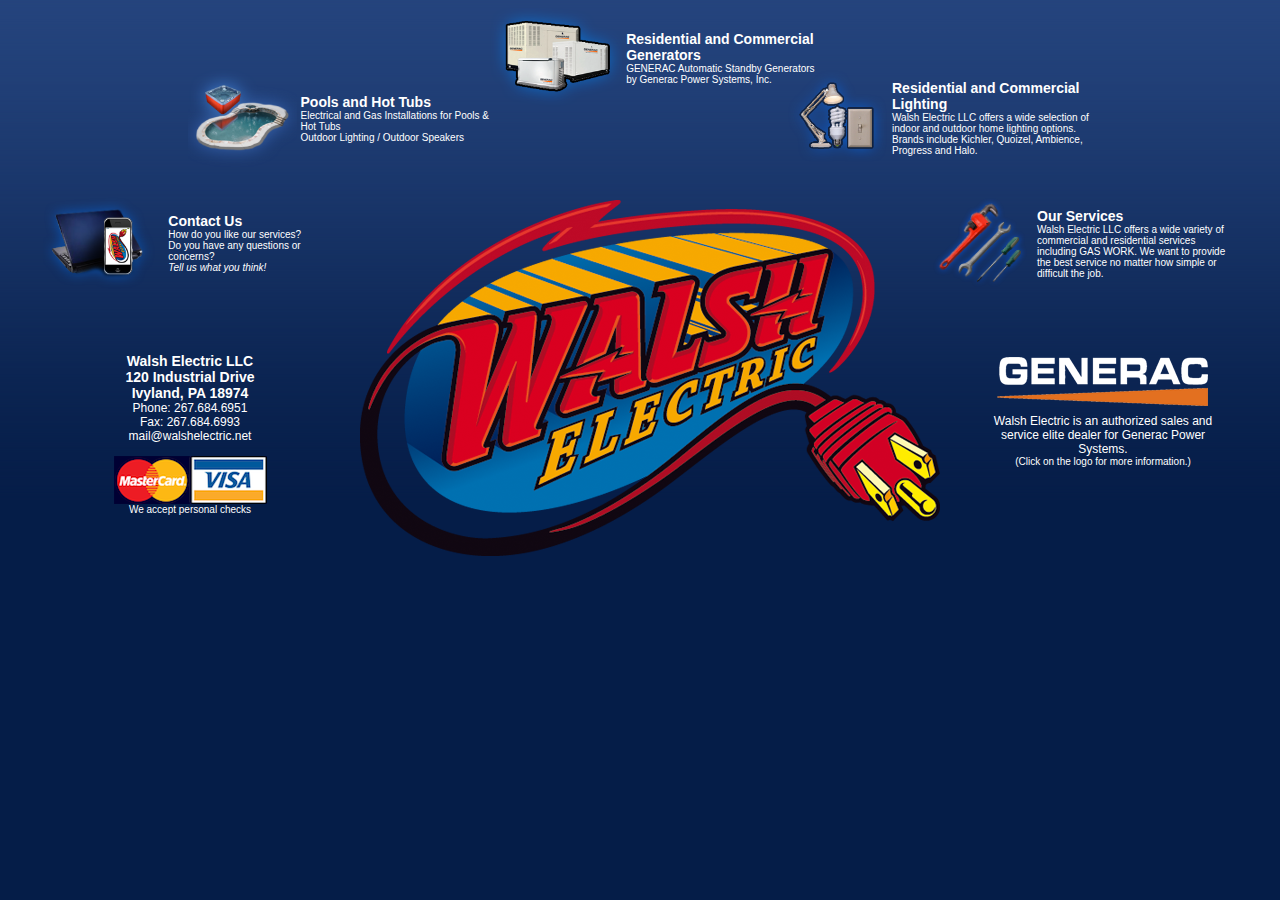
==== index.html @ 46dd5c09 "initial commit" ====
<!--<?php
header("Cache-Control: no-cache, must-revalidate");
header("Expires: Sat, 26 Jul 1997 05:00:00 GMT");
?>-->
<html>

<head>
	<title>Walsh Electric LLC - Family Owned and Operated</title>
	<meta name="description" content="Walsh Electric is a family-owned and operated business based in Newtown, PA" />
	<meta name="keywords" content="Walsh, Electrical, Electrician, Newtown, PA, Bucks County, Richard, Donna" />
	<meta http-equiv="content-type" content="text/html;charset=UTF-8" />
	<meta http-equiv="cache-control" content="no-cache">
	<link rel="stylesheet" type="text/css" href="main.css" />
	<script src="https://ajax.googleapis.com/ajax/libs/jquery/1.7.1/jquery.min.js"></script>

	<script src="main.js" type="text/javascript"></script>
</head>


<body>		
	<div id="wrapper">
		<!--<div id="contactinfo" class="pad-5">
			<span class="strong">22 Hickory Lane<br />
			Newtown, PA 18940</span><br />
			<span class="medium">Phone: 267.684.6951<br />
	
			Fax: 267.684.6993<br />
			mail@walshelectric.net</span><br />
		</div>
	
		<div id="homeinfo" class="pad-5">
			<img src="images/creditcards.png" style="border:none" alt="Visa and Mastercard accepted!" /><br />
			<span style="font-style:italic">Personal Checks and Cash Also Accepted!</span>
		</div>-->
		
	    <div id="box1">
	        <table>
	        	<tr>
	        		<td>
	        			<img src="images/generators.png" style="height:100px" />	
	        		</td>
	        		<td>
	        			<span class="strong" id="box1title">Residential and Commercial Generators</span>
						<div class="small" id="box1cont" style="width:205px">GENERAC Automatic Standby Generators<br />by Generac Power Systems, Inc.</div>
	        		</td>
	        	</tr>
	        </table>
	    </div>
	    
	    <div id="box2">
	        <table>
	        	<tr>

	        		<td>
	        			<img src="images/pool.png" style="height:100px" />	
	        		</td>
	        		<td>
	        			<span class="strong" id="box2title">Pools and Hot Tubs</span><br />
	        			<span class="small" id="box2cont">Electrical and Gas Installations for Pools & Hot Tubs<br />Outdoor Lighting / Outdoor Speakers</span>
	        		</td>

	        	</tr>
	        </table>
	    </div>
	    
	    <div id="box3">
	        <table>
	        	<tr>
	        		<td>
	        			<img src="images/lighting.png" style="height:100px" />	
	        		</td>

	        		<td>
	        			<span class="strong" id="box3title">Residential and Commercial Lighting</span>
	        			<div class="small" id="box3cont" style="width:205px">Walsh Electric LLC offers a wide selection of indoor and outdoor home lighting options. Brands include Kichler, Quoizel, Ambience, Progress and Halo.</div>
	        		</td>
	        	</tr>
	        </table>
	    </div>
	    
	    <div id="box4">

	        <table>
	        	<tr>
	        		<td>
	        			<img src="images/services.png" style="height:100px" />	
	        		</td>
	        		<td>
	        			<span class="strong" id="box4title">Our Services</span><br />
	        			<span class="small" id="box4cont">Walsh Electric LLC offers a wide variety of commercial and residential services including GAS WORK. We want to provide the best service no matter how simple or difficult the job.</span>

	        		</td>
	        	</tr>
	        </table>
	    </div>
	    
	    <div id="box5">
	        <table>
	        	<tr>
	        		<td>
	        			<img src="images/contactus.png" style="height:100px" />	
	        		</td>

	        		<td>
	        			<span class="strong" id="box5title">Contact Us</span><br />
	        			<span class="small" id="box5cont">How do you like our services?<br />Do you have any questions or concerns? <br /><span style="font-style:italic">Tell us what you think!</span></span>
	        		</td>
	        	</tr>
	        </table>
	    </div>
	    
	    <div id="statement" class="medium">
			<!--Hiring the right contractor can make all the difference in a building project. Our site will guide you through the services we offer and our company information. We look forward to working with you.-->
			<table style="width:100%"><tr><td style="text-align:center"><span class="strong">Walsh Electric LLC <br /> 120 Industrial Drive<br />
			Ivyland, PA 18974</span><br />
			<span class="medium">Phone: 267.684.6951<br />
			Fax: 267.684.6993<br />
			mail@walshelectric.net</span></td></tr><tr><td style="font-size:10px;text-align:center;padding-top:10px"">
			<img src="images/creditcards.png" style="border:none" alt="Visa and Mastercard accepted!" /><br />
			We accept personal checks
			</td></table>
		</div>
	    
	    <div id="content" class="pad-10">
	    	<img src="images/logo3.png" style="width:580px" />
	    </div>
	    
	    <div id="generac">
		    <table><tr><td style="text-align:center">
	    	<a href="http://www.generac.com" target="_blank"><img src="images/gen4.png" alt="Generac" style="border:none" /></a>
	    	</td></tr><tr><td style="text-align:center;width:200px">
	    	<span class="medium">Walsh Electric is an authorized sales and service elite dealer for Generac Power Systems.</span><br /><span class="small">(Click on the logo for more information.)</span>
	    	</td></tr>
	    	</table>
		</div>
	    
	    <!--<div id="footer" class="pad-5">
			Walsh Electric  *  120 Industrial Drive  *  Ivyland, PA  18974  *  267.684.6951  *  215.815.7518
		</div>-->

	</div>

</body>

</html>
---- main.css ----
body {
	background-color:#051d48;
	background-image:url("images/gradient3.png");
	background-repeat:repeat-x;
	font-family:Arial,Verdana,sans-serif;
	color:#fff;
	margin: 0;
	padding: 0;
}
a{
	text-decoration:none;
	border:none;
	color:#c3e7fa;
}
.break {
	line-height:16px;
}
.pad-5 {
	padding:5px;
}
.pad-10{
	padding:10px;
}
.center {
	text-align:center;
}
.contentheader {
	font-size:18px;
	font-weight:bold;
}
.strong {
	font-weight:bold;
	font-size:14px;
	color:#fff;
}
.medium {
	font-size:12px;
}
.small {
	font-size:10px;
}
img#home {
	border:none;
	height:95px;
	text-align:left;
}
div#contactinfo {
	position:absolute;
	left:0px;
	top:0px;
	z-index:10;
}
div#homeinfo {
	position:absolute;
	right:0px;
	top:0px;
	z-index:10;
	text-align:right;
	font-size:10px;
}
div#wrapper {
	width:1200px;
	height:100%;
	margin:0 auto;
	position:relative;
	top:0px;
	left:0px;
}
div#homearrow {
	position:absolute;
	top:118px;
	left:511px;
	cursor:pointer;
}
div#box1 {
	//padding:2px;
	width:310px;
	height:100px;
	cursor:pointer;
	position:absolute;
	top:5px;
	left:445px;
	color:#c3e7fa;
}
div#box2 {
	//padding:2px;
	width:310px;
	height:120px;
	cursor:pointer;
	position:absolute;
	top:65px;
	left:145px;
	color:#c3e7fa;
}
div#box3 {
	//padding:2px;
	width:310px;
	height:120px;
	cursor:pointer;
	position:absolute;
	top:65px;
	left:745px;
	color:#c3e7fa;
}
div#box4 {
	//padding:2px;
	width:310px;
	height:120px;
	cursor:pointer;
	position:absolute;
	top:190px;
	right:0px;
	color:#c3e7fa;
}
div#box5 {
	//padding:2px;
	width:310px;
	height:120px;
	cursor:pointer;
	position:absolute;
	top:190px;
	left:0px;
	color:#c3e7fa;
}
div#content {
	width:570px;
	position:absolute;
	top:190px;
	left:310px;	
}
div#statement {
	width:300px;
	position:absolute;
	top:350px;
	left:0px;
}
div#generac {
	width:250px;
	position:absolute;
	top:350px;
	right:0px;
	text-align:right;	
}
div#footer {
	position:absolute;
	bottom:30px;
	left:0px;
	width:1200px;
	text-align:center;
	font-size:10px;
	border-top:1px solid #aaa;
}
#emailform td {
	padding:2px;
}
input {
	background-color:#8E0016;
	border:1px solid #555;
	color:#c3e7fa;
}
textarea {
	background-color:#8E0016;
	border:1px solid #555;
	color:#c3e7fa;
	font-family:Arial,Verdana,sans-serif;
}
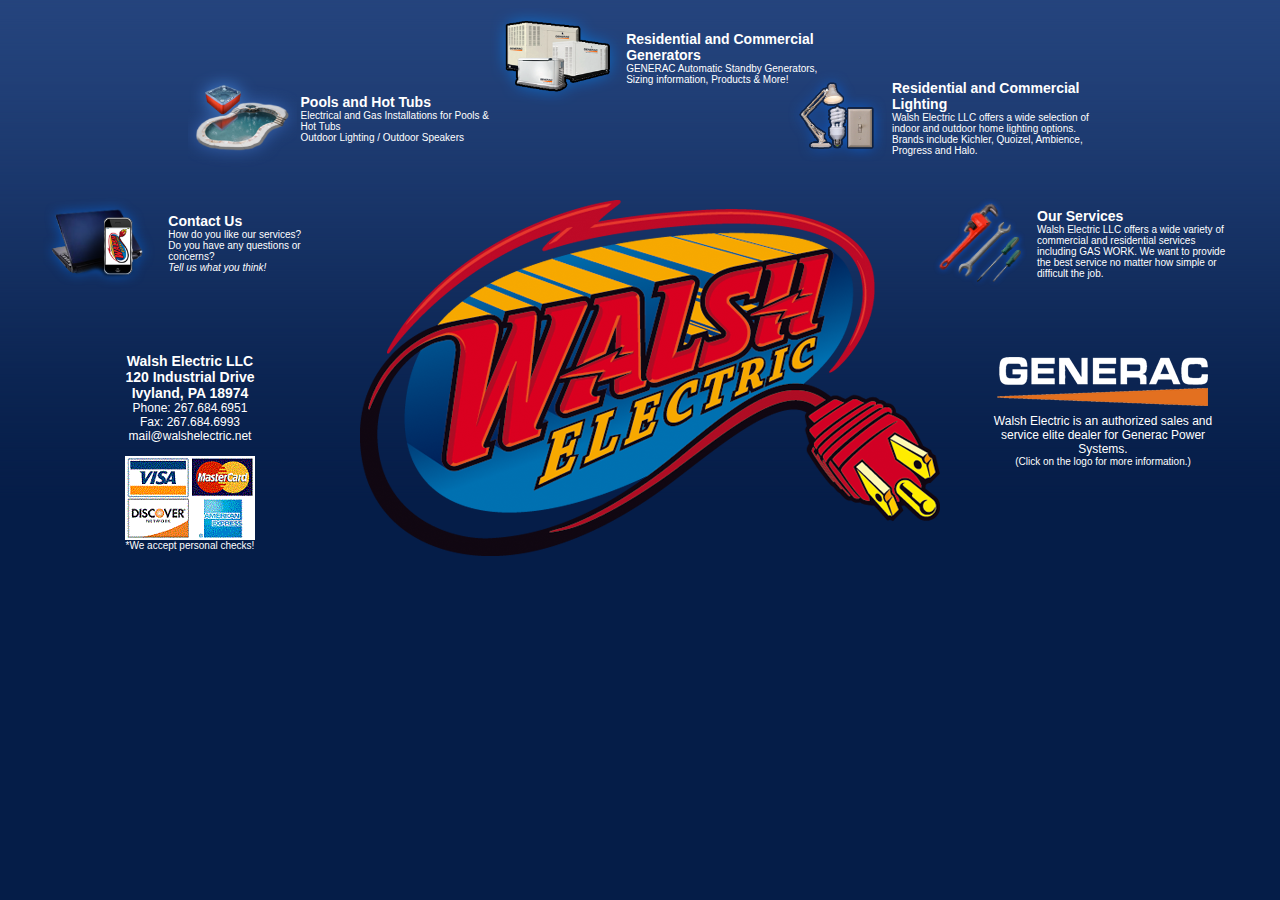
==== commit bc81c240: "complete listing of generator services and products finished." ====
--- a/index.html
+++ b/index.html
@@ -41,7 +41,7 @@
 	        		</td>
 	        		<td>
 	        			<span class="strong" id="box1title">Residential and Commercial Generators</span>
-						<div class="small" id="box1cont" style="width:205px">GENERAC Automatic Standby Generators<br />by Generac Power Systems, Inc.</div>
+						<div class="small" id="box1cont" style="width:205px">GENERAC Automatic Standby Generators,<br> Sizing information, Products & More!</div>
 	        		</td>
 	        	</tr>
 	        </table>
@@ -115,9 +115,9 @@
 			Ivyland, PA 18974</span><br />
 			<span class="medium">Phone: 267.684.6951<br />
 			Fax: 267.684.6993<br />
-			mail@walshelectric.net</span></td></tr><tr><td style="font-size:10px;text-align:center;padding-top:10px"">
+			mail@walshelectric.net</span></td></tr><tr><td style="font-size:10px;text-align:center;padding-top:10px">
 			<img src="images/creditcards.png" style="border:none" alt="Visa and Mastercard accepted!" /><br />
-			We accept personal checks
+			*We accept personal checks!
 			</td></table>
 		</div>
 	    
